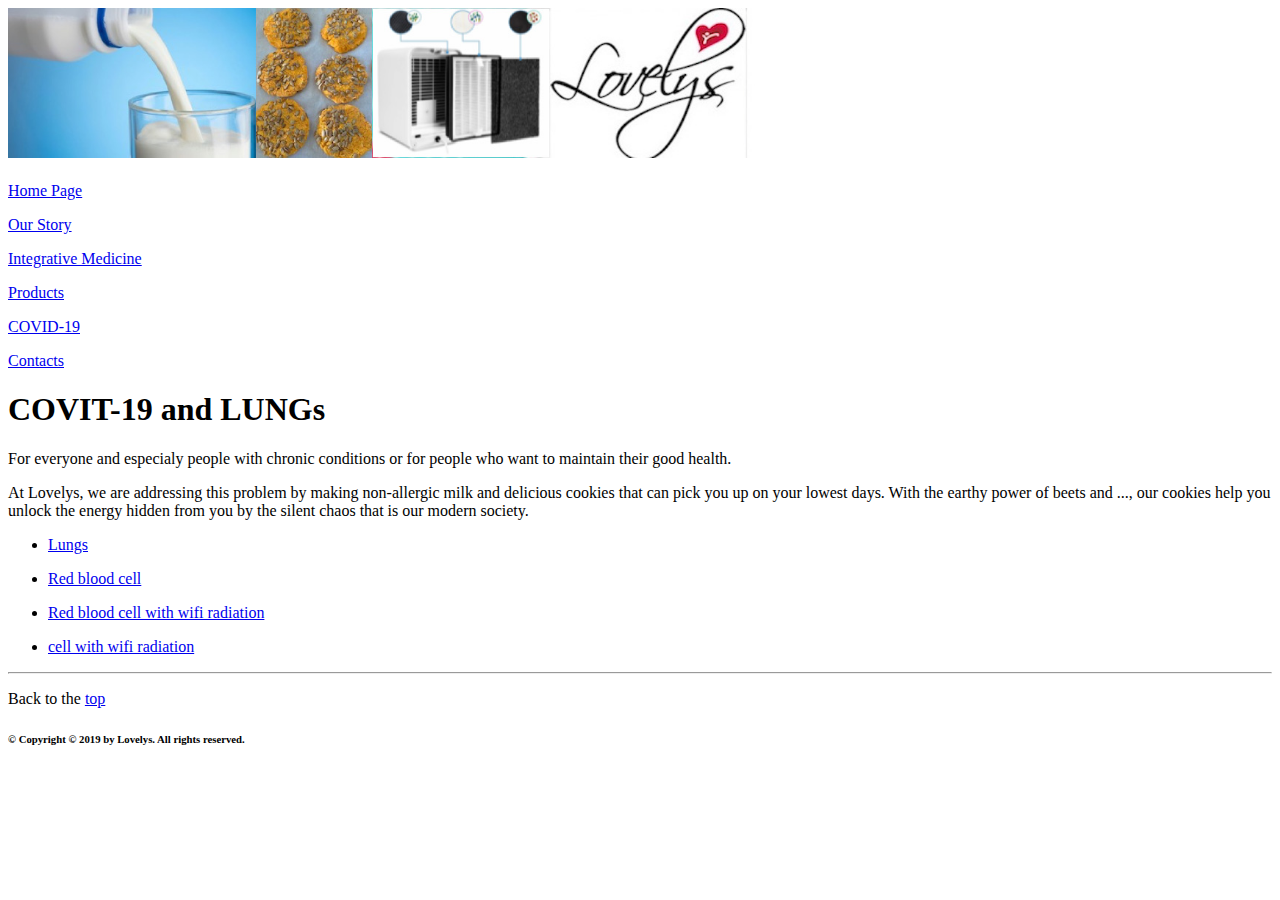
==== COVID-19.html @ c381a056 "Update COVID-19.html" ====
<!doctype html>
<html lang="en">
<head>
<meta charset="utf-8">
<title>COVIT-19</title>	
<link href="external.css" rel="stylesheet" type="text/css">
</head>

<body>
	
	<div id="wrapper">
		<div id="banner">
			<img src="images/banner_filler.jpg" width="750" height="150" alt="Banner" title="Banner" /></div>
		<div id="nav"><h2></h2>
        <p><a href="index.html">Home Page</a></p>
		<p><a href="Story.html">Our Story</a></p>
		<p><a href="Integrative_Medicine.html">Integrative Medicine</a></p>	
	        <p><a href="Products.html">Products</a></p>
		<p><a href="COVID-19.html">COVID-19</a></p>
		<p><a href="Contact.html">Contacts</a></p>
		</div>
	  <div id="COVIT-19">
	<h1>COVIT-19 and LUNGs </h1>
		  <p> For everyone and especialy people with chronic conditions or for people who want to maintain their good health.</p>
		  <p> At Lovelys, we are addressing this problem by making non-allergic milk and delicious cookies that can pick you up on your lowest days. With the earthy power of beets and ..., our cookies help you unlock the energy hidden from you by the silent chaos that is our modern society. 

		  </p>
		  
		  <p><ul>  
    <li><a href="https://https://www.youtube.com/watch?v=x5x19lwPnbo" target="_black">Lungs</a></li>
        </ul>
          <ul>  
              <li><a href="https://www.youtube.com/watch?v=Luuf5bvkC7c" target="_black">Red blood cell</a></li>
        </ul>
        <ul>  
              <li><a href="https://www.youtube.com/watch?v=OTL_COkwao8" target="_black">Red blood cell with wifi radiation</a></li>
        </ul>
	<ul>  
              <li><a href="https://www.youtube.com/watch?v=EuKzI3g5ra4" target="_black">cell with wifi radiation</a></li>
        </ul>	 
          </p>
		<hr/>
		  <p>Back to the <a href="#wrapper">top</a></p>
	  </div>
	 <div id="footer"><h6>&copy; Copyright © 2019 by Lovelys. All rights reserved. </h6></div> 
	</div>
</body>
</html>
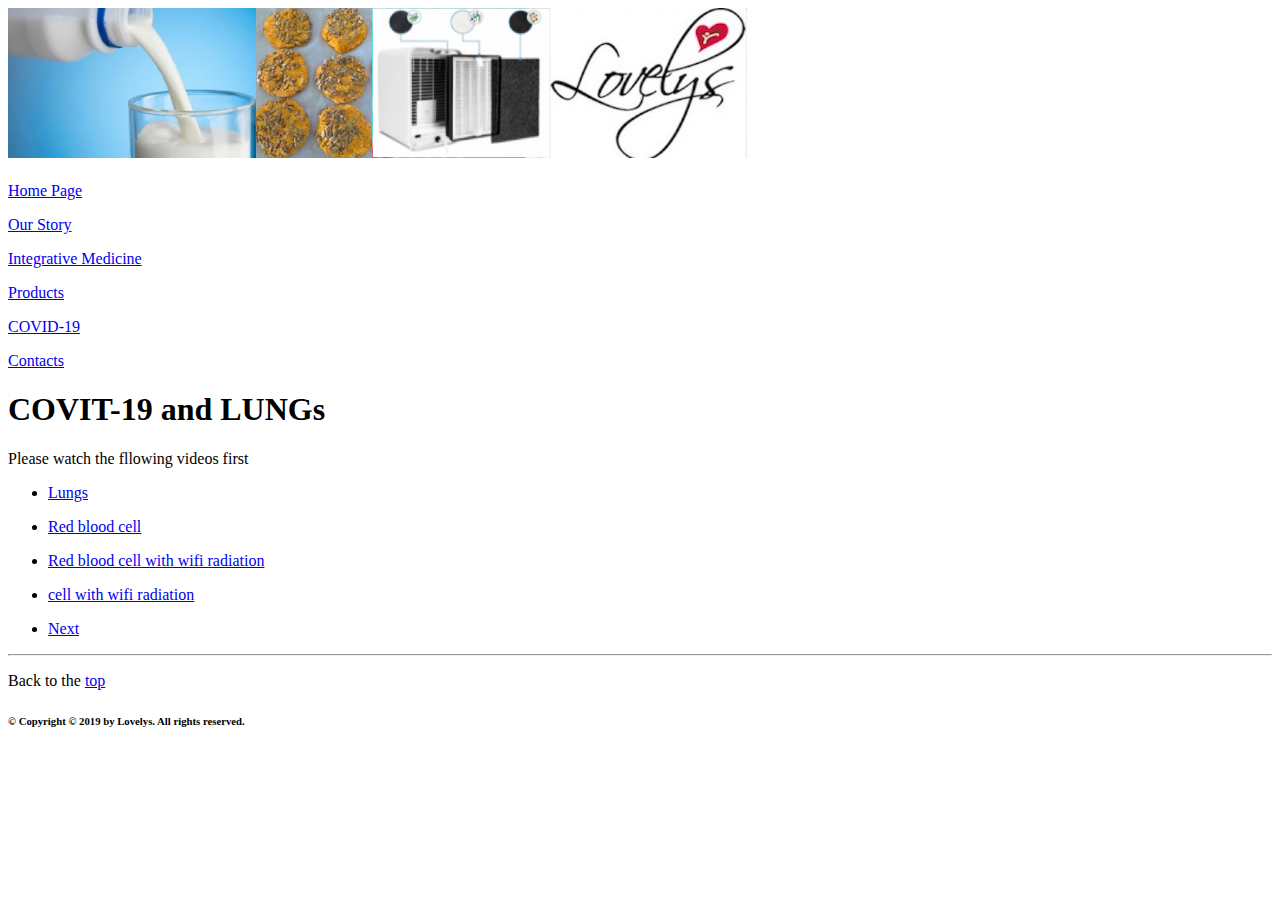
==== commit 24ddf65c: "Update COVID-19.html" ====
--- a/COVID-19.html
+++ b/COVID-19.html
@@ -21,13 +21,10 @@
 		</div>
 	  <div id="COVIT-19">
 	<h1>COVIT-19 and LUNGs </h1>
-		  <p> For everyone and especialy people with chronic conditions or for people who want to maintain their good health.</p>
-		  <p> At Lovelys, we are addressing this problem by making non-allergic milk and delicious cookies that can pick you up on your lowest days. With the earthy power of beets and ..., our cookies help you unlock the energy hidden from you by the silent chaos that is our modern society. 
-
-		  </p>
+		  <p> Please watch the fllowing videos first</p>
 		  
 		  <p><ul>  
-    <li><a href="https://https://www.youtube.com/watch?v=x5x19lwPnbo" target="_black">Lungs</a></li>
+    <li><a href="https://www.youtube.com/watch?v=x5x19lwPnbo" target="_black">Lungs</a></li>
         </ul>
           <ul>  
               <li><a href="https://www.youtube.com/watch?v=Luuf5bvkC7c" target="_black">Red blood cell</a></li>
@@ -37,8 +34,14 @@
         </ul>
 	<ul>  
               <li><a href="https://www.youtube.com/watch?v=EuKzI3g5ra4" target="_black">cell with wifi radiation</a></li>
-        </ul>	 
+        </ul>
+        <ul>  
+              <li><a href="Lungs.html">Next</a></li>
+        </ul>	
           </p>
+		<p>    
+
+		  </p>
 		<hr/>
 		  <p>Back to the <a href="#wrapper">top</a></p>
 	  </div>
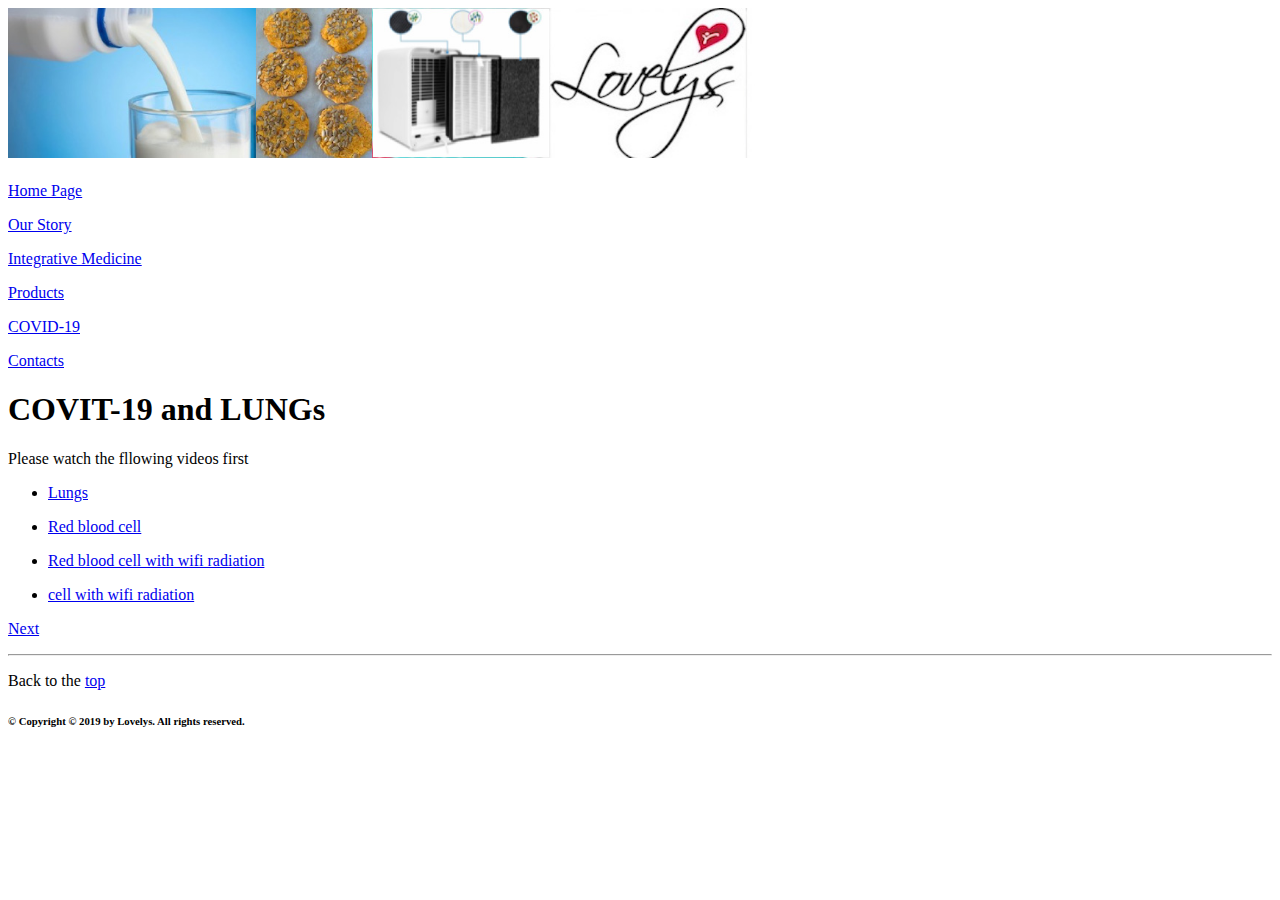
==== commit 519989be: "Update COVID-19.html" ====
--- a/COVID-19.html
+++ b/COVID-19.html
@@ -2,7 +2,7 @@
 <html lang="en">
 <head>
 <meta charset="utf-8">
-<title>COVIT-19</title>	
+<title>Home Page - My First Styled</title>	
 <link href="external.css" rel="stylesheet" type="text/css">
 </head>
 
@@ -35,13 +35,10 @@
 	<ul>  
               <li><a href="https://www.youtube.com/watch?v=EuKzI3g5ra4" target="_black">cell with wifi radiation</a></li>
         </ul>
-        <ul>  
-              <li><a href="Lungs.html">Next</a></li>
-        </ul>	
+        
+        
           </p>
-		<p>    
-
-		  </p>
+		<p><a href="Lungs.html">Next</a> </p>
 		<hr/>
 		  <p>Back to the <a href="#wrapper">top</a></p>
 	  </div>
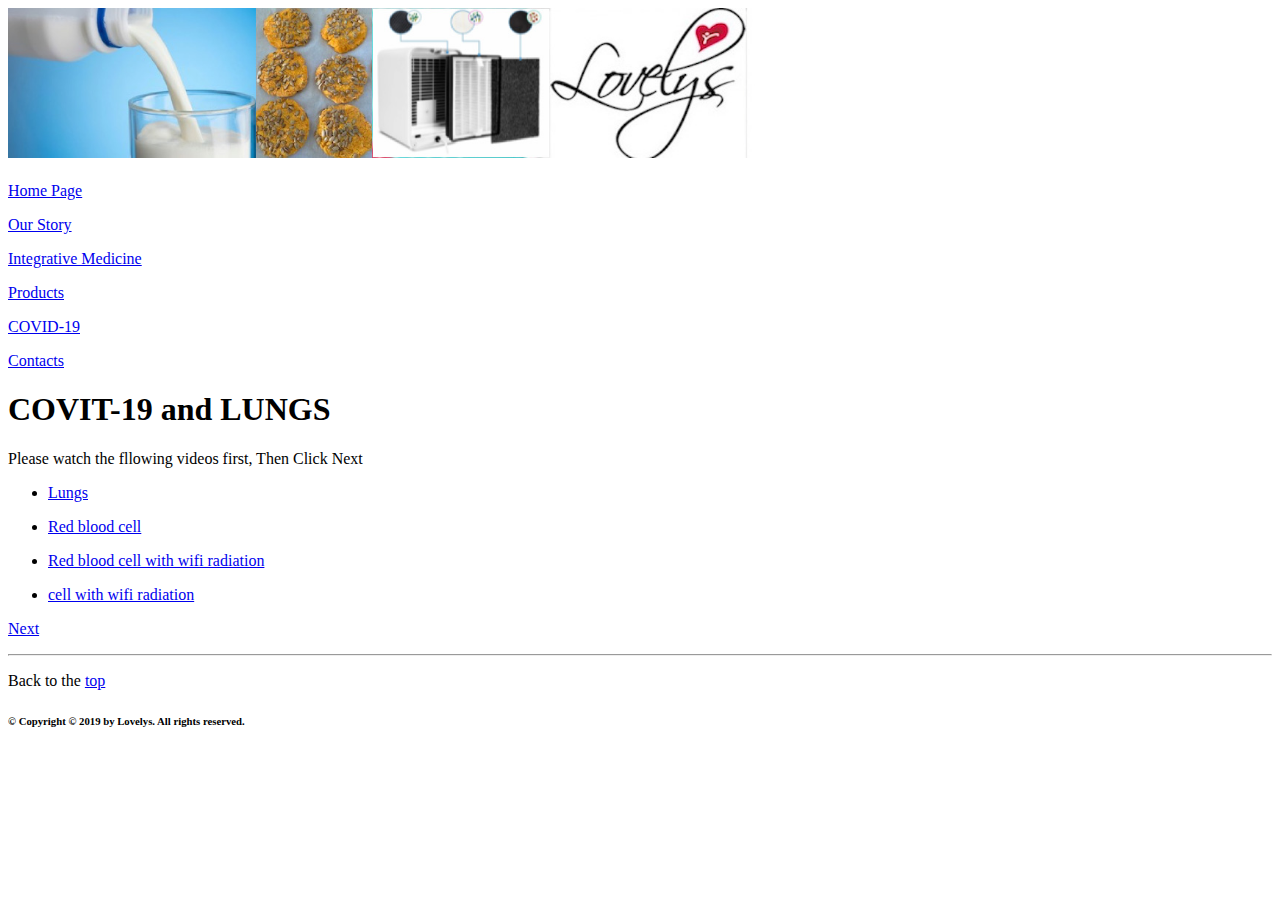
==== commit e1ee41c6: "Update COVID-19.html" ====
--- a/COVID-19.html
+++ b/COVID-19.html
@@ -2,7 +2,7 @@
 <html lang="en">
 <head>
 <meta charset="utf-8">
-<title>Home Page - My First Styled</title>	
+<title>Our Story </title>	
 <link href="external.css" rel="stylesheet" type="text/css">
 </head>
 
@@ -19,9 +19,9 @@
 		<p><a href="COVID-19.html">COVID-19</a></p>
 		<p><a href="Contact.html">Contacts</a></p>
 		</div>
-	  <div id="COVIT-19">
-	<h1>COVIT-19 and LUNGs </h1>
-		  <p> Please watch the fllowing videos first</p>
+	  <div id="story">
+	<h1>COVIT-19 and LUNGS </h1>
+		  <p> Please watch the fllowing videos first, Then Click Next</p>
 		  
 		  <p><ul>  
     <li><a href="https://www.youtube.com/watch?v=x5x19lwPnbo" target="_black">Lungs</a></li>
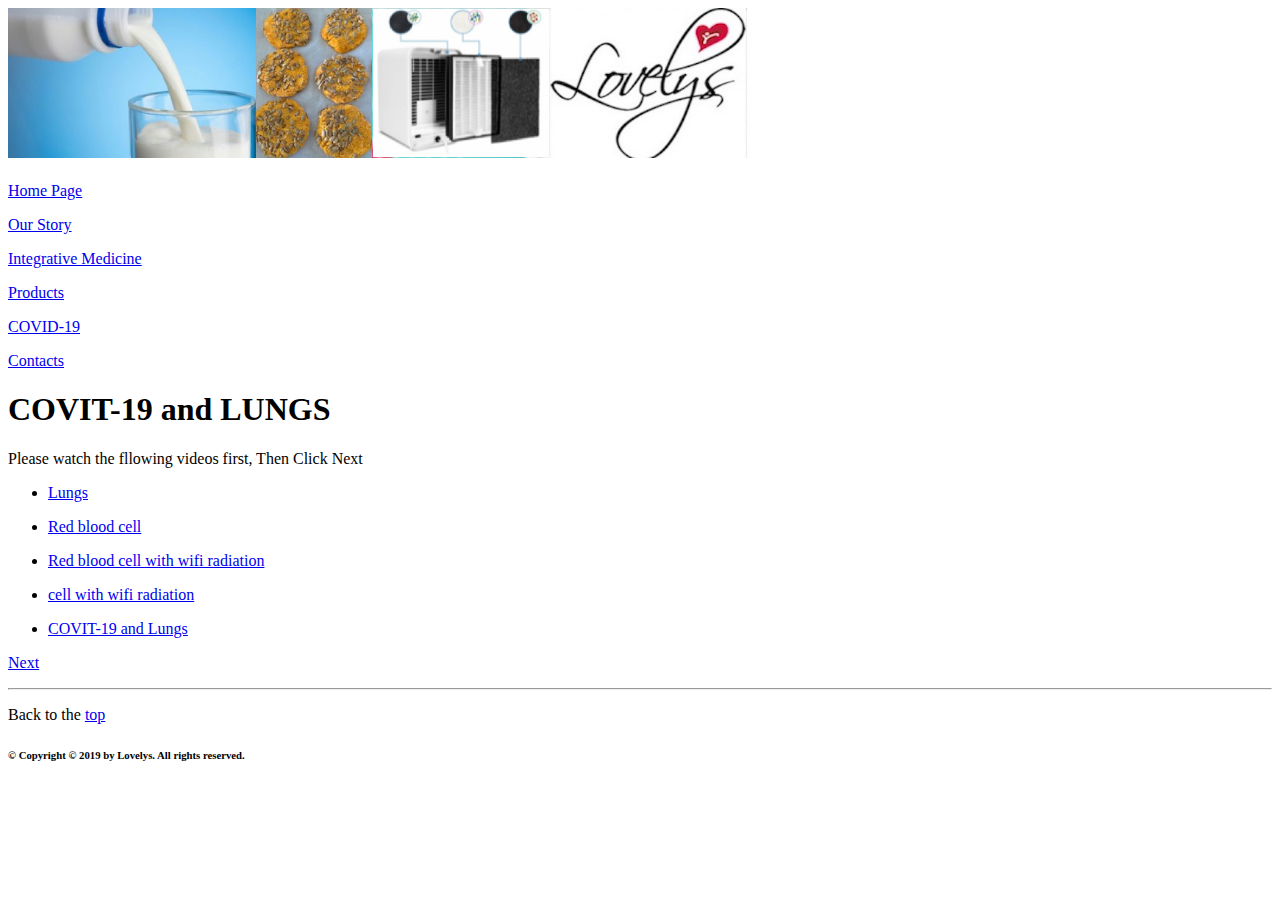
==== commit dd074a1f: "Update COVID-19.html" ====
--- a/COVID-19.html
+++ b/COVID-19.html
@@ -20,7 +20,7 @@
 		<p><a href="Contact.html">Contacts</a></p>
 		</div>
 	  <div id="story">
-	<h1>COVIT-19 and LUNGS </h1>
+	  <h1> COVIT-19 and LUNGS </h1>
 		  <p> Please watch the fllowing videos first, Then Click Next</p>
 		  
 		  <p><ul>  
@@ -35,7 +35,9 @@
 	<ul>  
               <li><a href="https://www.youtube.com/watch?v=EuKzI3g5ra4" target="_black">cell with wifi radiation</a></li>
         </ul>
-        
+        <ul>  
+              <li><a href="https://www.youtube.com/watch?v=EuKzI3g5ra4" target="_black">COVIT-19 and Lungs</a></li>
+        </ul>
         
           </p>
 		<p><a href="Lungs.html">Next</a> </p>
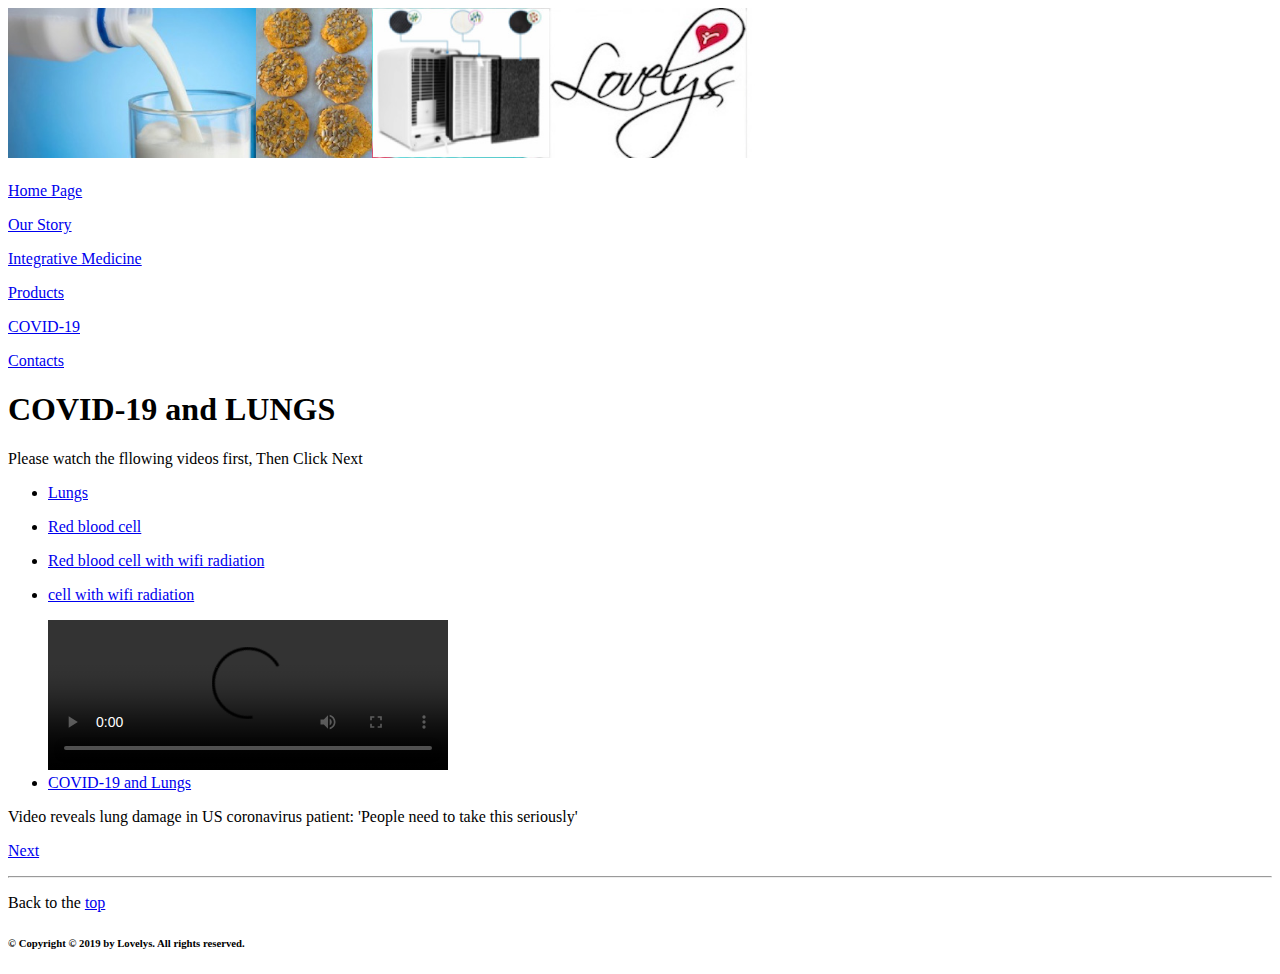
==== commit 53069546: "Update COVID-19.html" ====
--- a/COVID-19.html
+++ b/COVID-19.html
@@ -20,7 +20,7 @@
 		<p><a href="Contact.html">Contacts</a></p>
 		</div>
 	  <div id="story">
-	  <h1> COVIT-19 and LUNGS </h1>
+	  <h1> COVID-19 and LUNGS </h1>
 		  <p> Please watch the fllowing videos first, Then Click Next</p>
 		  
 		  <p><ul>  
@@ -35,12 +35,16 @@
 	<ul>  
               <li><a href="https://www.youtube.com/watch?v=EuKzI3g5ra4" target="_black">cell with wifi radiation</a></li>
         </ul>
-        <ul>  
-              <li><a href="https://www.youtube.com/watch?v=EuKzI3g5ra4" target="_black">COVIT-19 and Lungs</a></li>
+        <ul> <video width="400" controls>
+  <source src="video/COVID-19lungs.mp4" type="video/mp4">
+   Your browser does not support HTML5 video.
+</video> 
+              <li><a href="https://www.cnn.com/2020/03/26/health/covid-19-lung-damage-video/index.html" target="_black">COVID-19 and Lungs</a></li>
         </ul>
         
-          </p>
-		<p><a href="Lungs.html">Next</a> </p>
+          </p>Video reveals lung damage in US coronavirus patient: 'People need to take this seriously'</p>
+
+         <p><a href="Lungs.html">Next</a> </p>
 		<hr/>
 		  <p>Back to the <a href="#wrapper">top</a></p>
 	  </div>
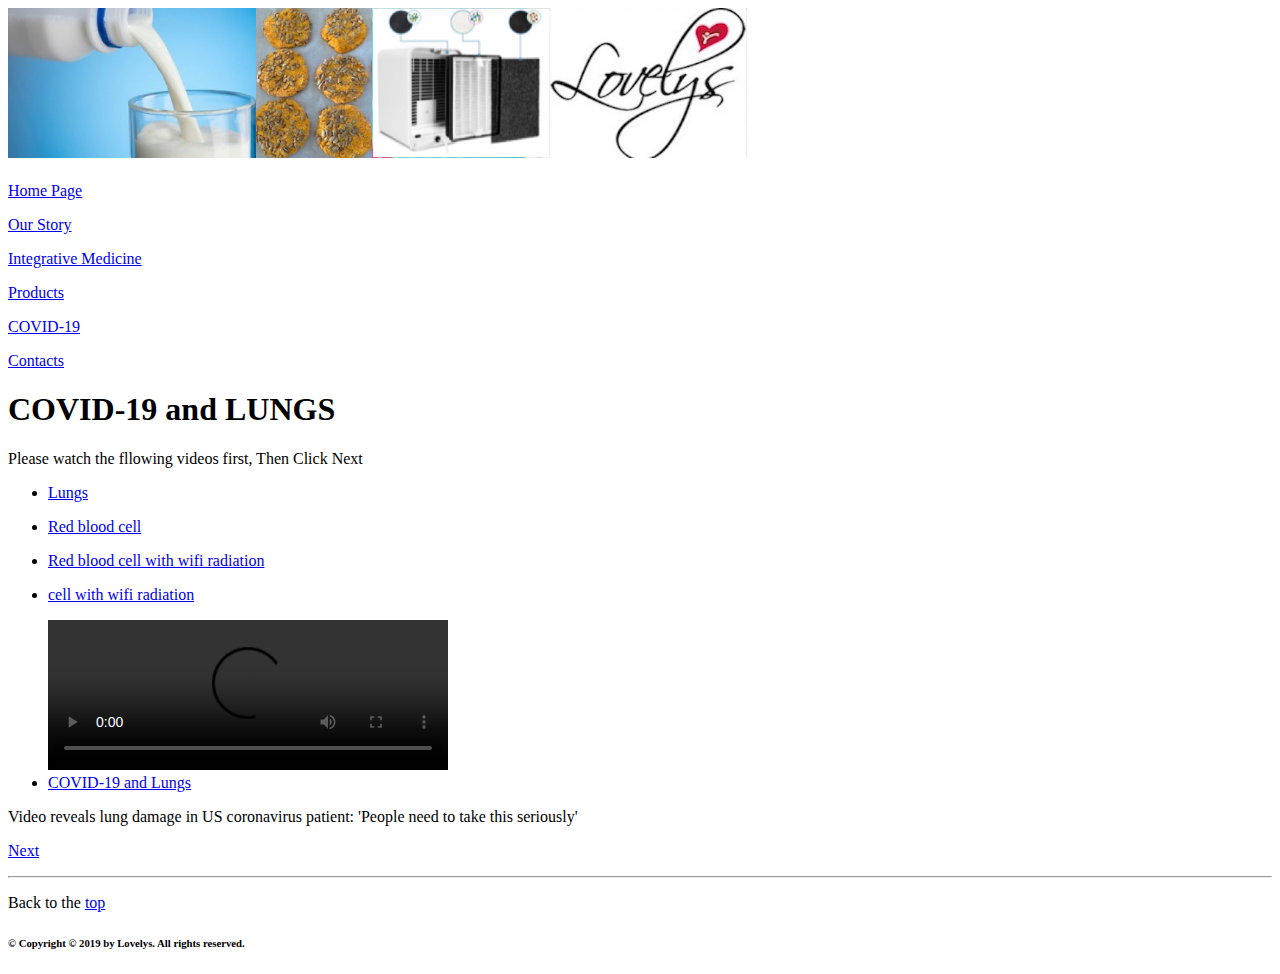
==== commit ac6f0392: "Update COVID-19.html" ====
--- a/COVID-19.html
+++ b/COVID-19.html
@@ -36,7 +36,7 @@
               <li><a href="https://www.youtube.com/watch?v=EuKzI3g5ra4" target="_black">cell with wifi radiation</a></li>
         </ul>
         <ul> <video width="400" controls>
-  <source src="video/COVID-19lungs.mp4" type="video/mp4">
+  <source src="video/COVIT-19lungs.mp4" type="video/mp4">
    Your browser does not support HTML5 video.
 </video> 
               <li><a href="https://www.cnn.com/2020/03/26/health/covid-19-lung-damage-video/index.html" target="_black">COVID-19 and Lungs</a></li>
